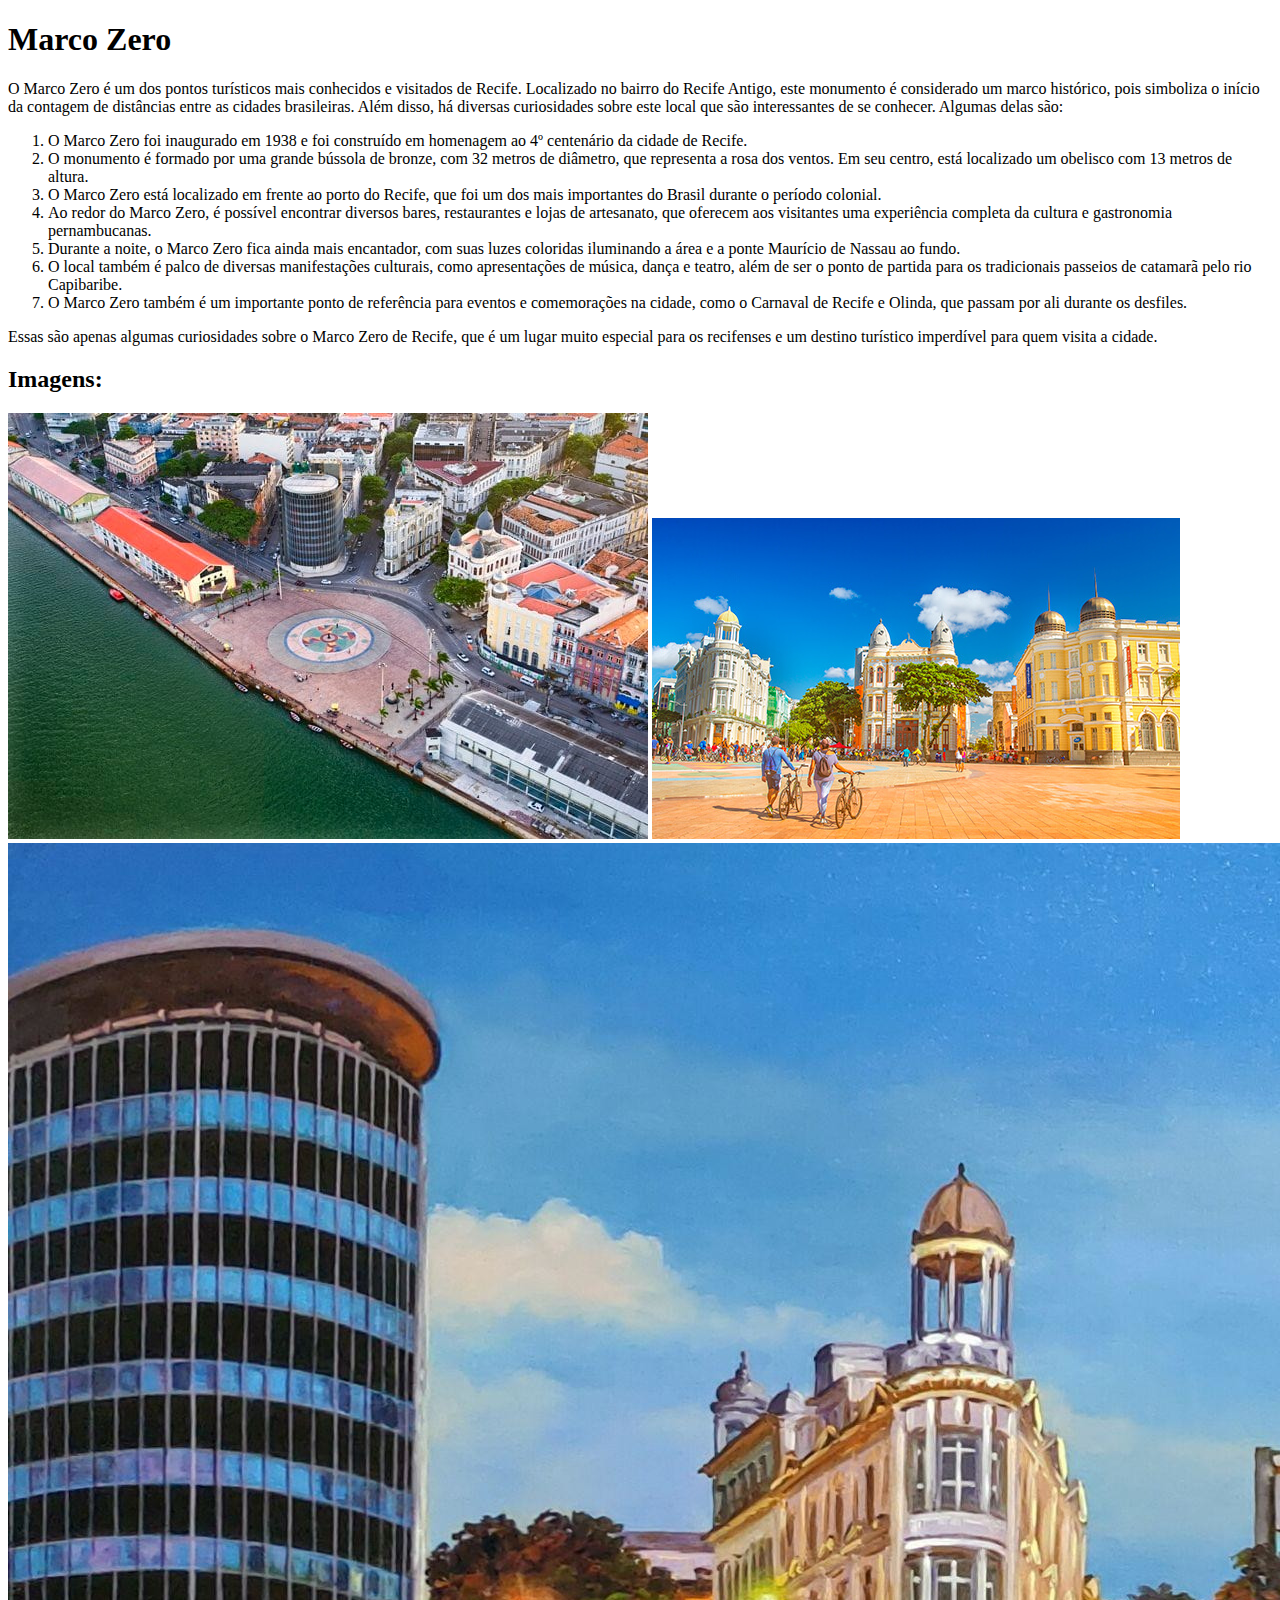
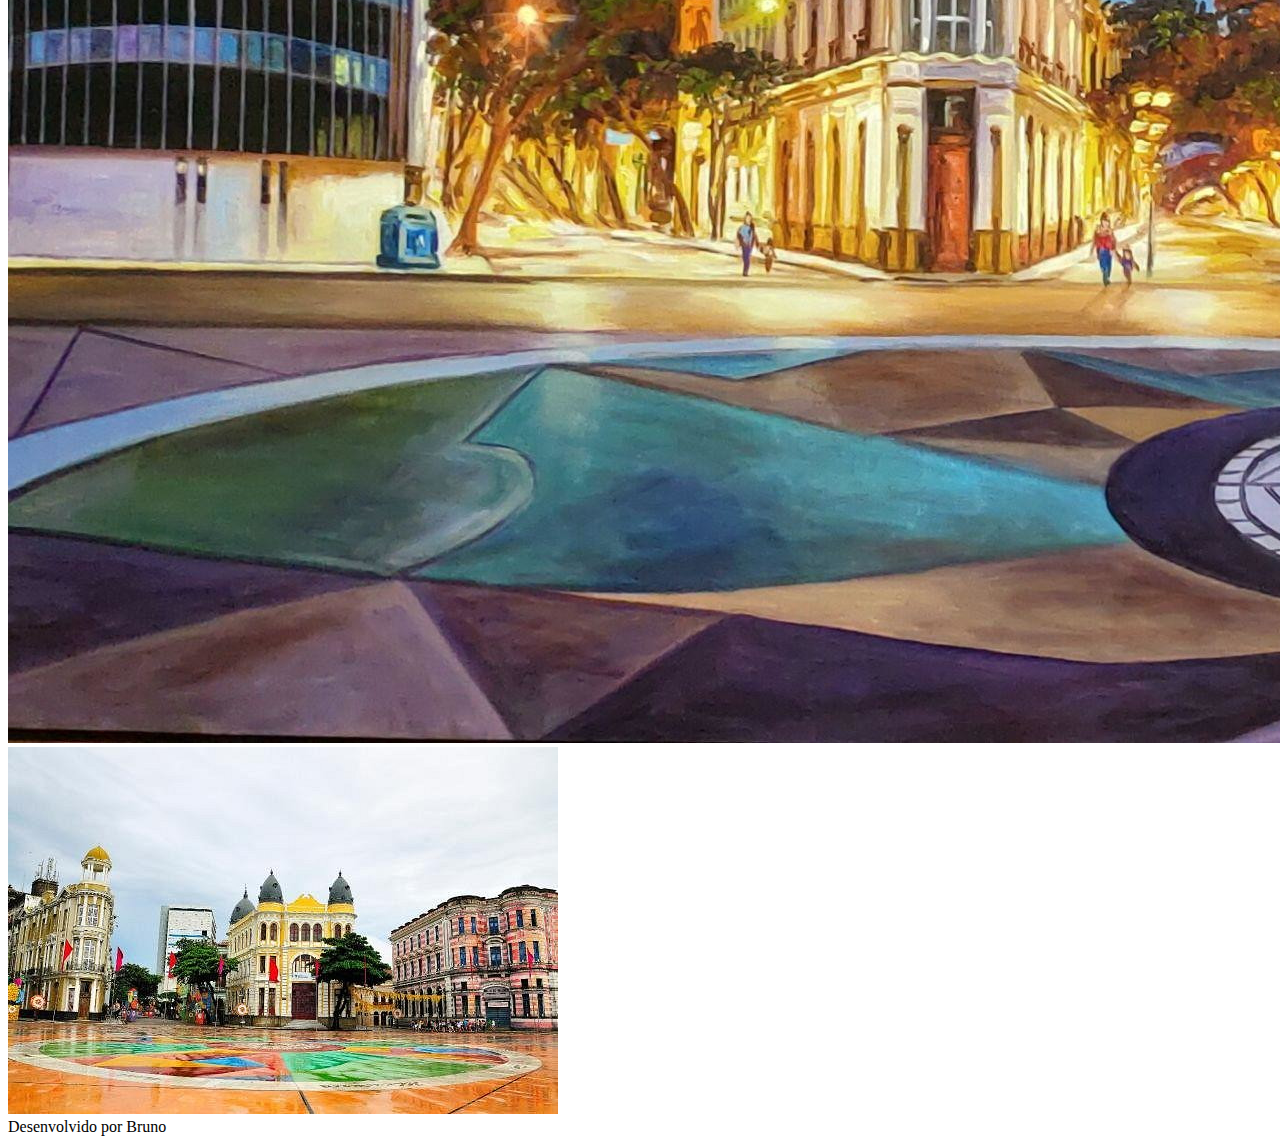
==== code 2/index.html @ 14155850 "Code 2 html proz" ====
<!DOCTYPE html>
<html lang="pt-br">
<head>
    <meta charset="UTF-8">
    <meta http-equiv="X-UA-Compatible" content="IE=edge">
    <meta name="viewport" content="width=device-width, initial-scale=1.0">
    <title>Marco Zero</title>
</head>
<body>
    <header>
        <h1>Marco Zero</h1>
    </header>
    <main>
        <span>O Marco Zero é um dos pontos turísticos mais conhecidos e visitados de Recife. Localizado no bairro do Recife Antigo, este monumento é considerado um marco histórico, pois simboliza o início da contagem de distâncias entre as cidades brasileiras. Além disso, há diversas curiosidades sobre este local que são interessantes de se conhecer. Algumas delas são:</span>

        <ol>
            <li>O Marco Zero foi inaugurado em 1938 e foi construído em homenagem ao 4º centenário da cidade de Recife.</li>

            <li>O monumento é formado por uma grande bússola de bronze, com 32 metros de diâmetro, que representa a rosa dos ventos. Em seu centro, está localizado um obelisco com 13 metros de altura.</li>
    
            <li>O Marco Zero está localizado em frente ao porto do Recife, que foi um dos mais importantes do Brasil durante o período colonial.</li>
    
            <li>Ao redor do Marco Zero, é possível encontrar diversos bares, restaurantes e lojas de artesanato, que oferecem aos visitantes uma experiência completa da cultura e gastronomia pernambucanas.</li>
    
            <li>Durante a noite, o Marco Zero fica ainda mais encantador, com suas luzes coloridas iluminando a área e a ponte Maurício de Nassau ao fundo.</li>
    
            <li>O local também é palco de diversas manifestações culturais, como apresentações de música, dança e teatro, além de ser o ponto de partida para os tradicionais passeios de catamarã pelo rio Capibaribe.</li>
    
            <li>O Marco Zero também é um importante ponto de referência para eventos e comemorações na cidade, como o Carnaval de Recife e Olinda, que passam por ali durante os desfiles.</li>
        </ol>


        <span>Essas são apenas algumas curiosidades sobre o Marco Zero de Recife, que é um lugar muito especial para os recifenses e um destino turístico imperdível para quem visita a cidade.</span>

        <span><h2>Imagens:</h2></span>
        <img src="imagens/marco 1.jpg" alt="Marco Zero">
        <img src="imagens/marco 2.jpg" alt="Marco zero">
        <img src="imagens/marco 3.jpg" alt="Marco zero">
        <img src="imagens/marco 4.jpg" alt="marco zero">
    </main>
    <footer>
        Desenvolvido por Bruno
    </footer>
</body>
</html>
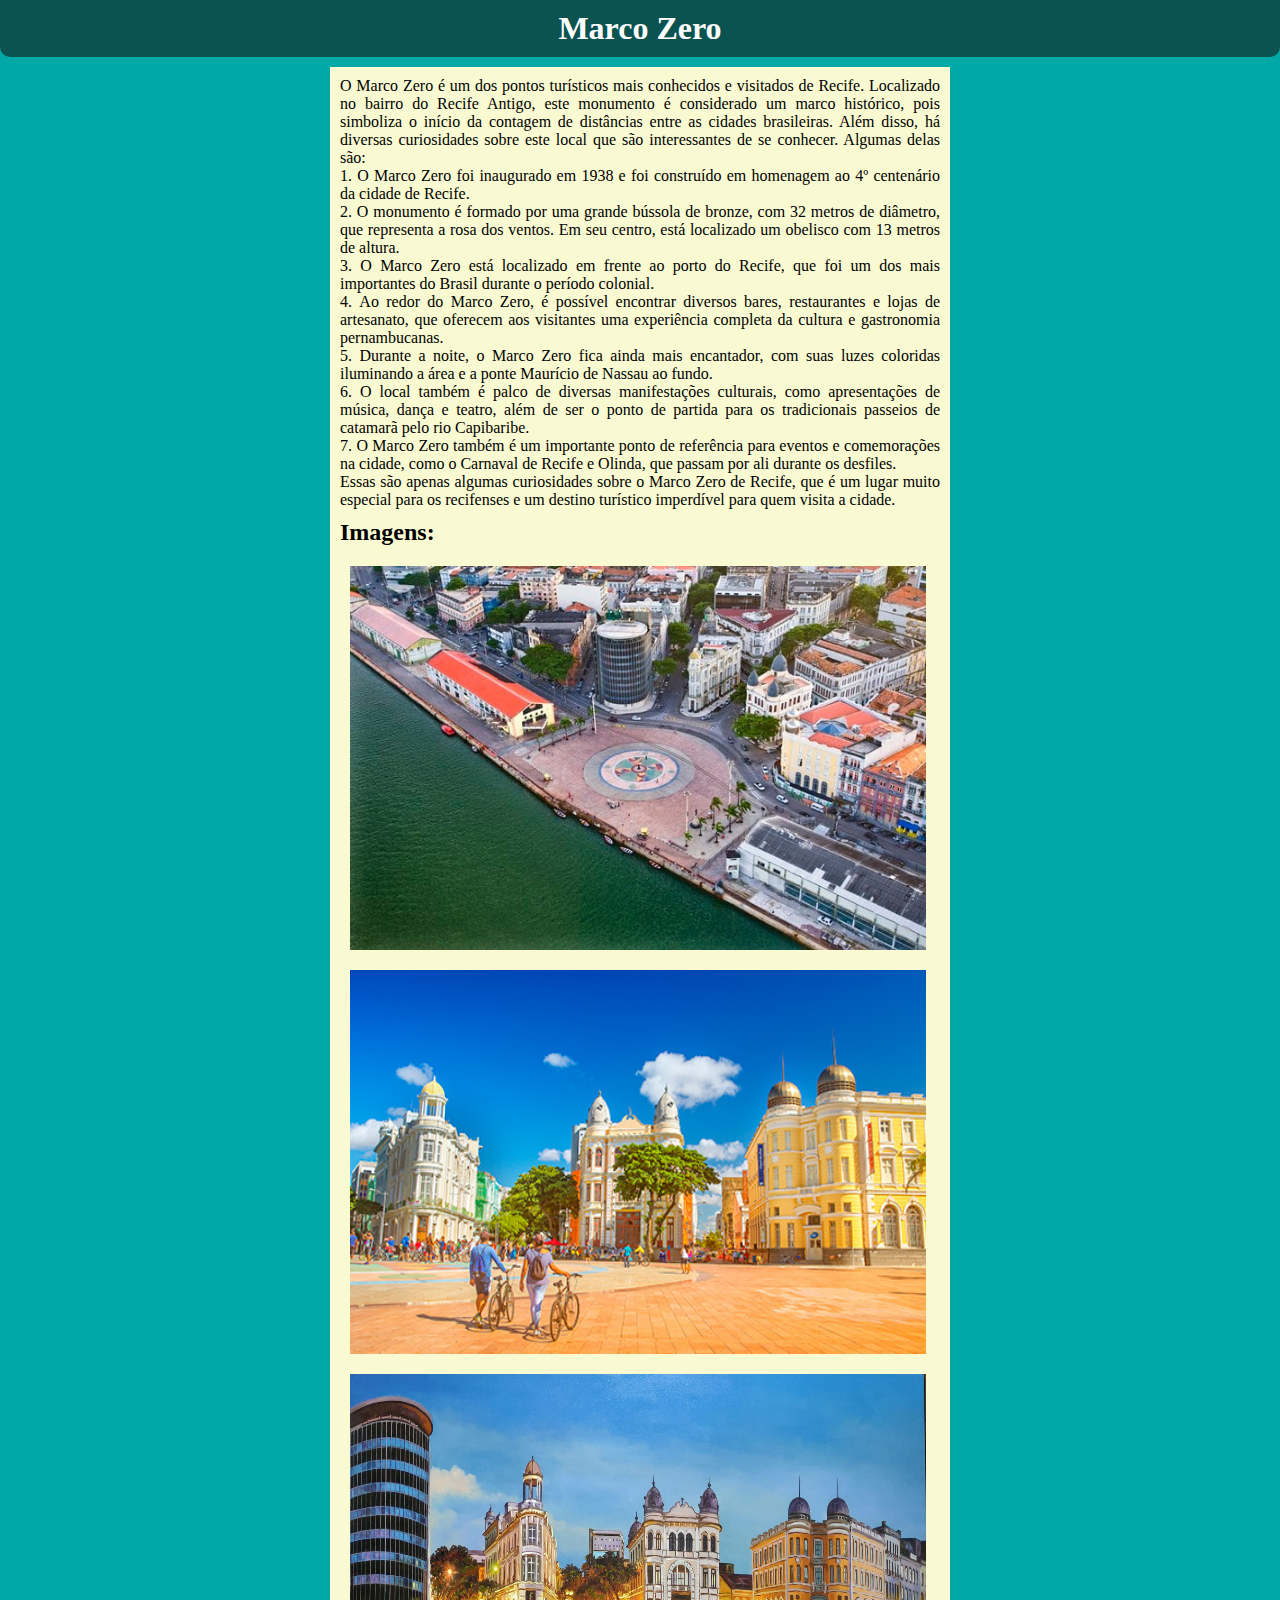
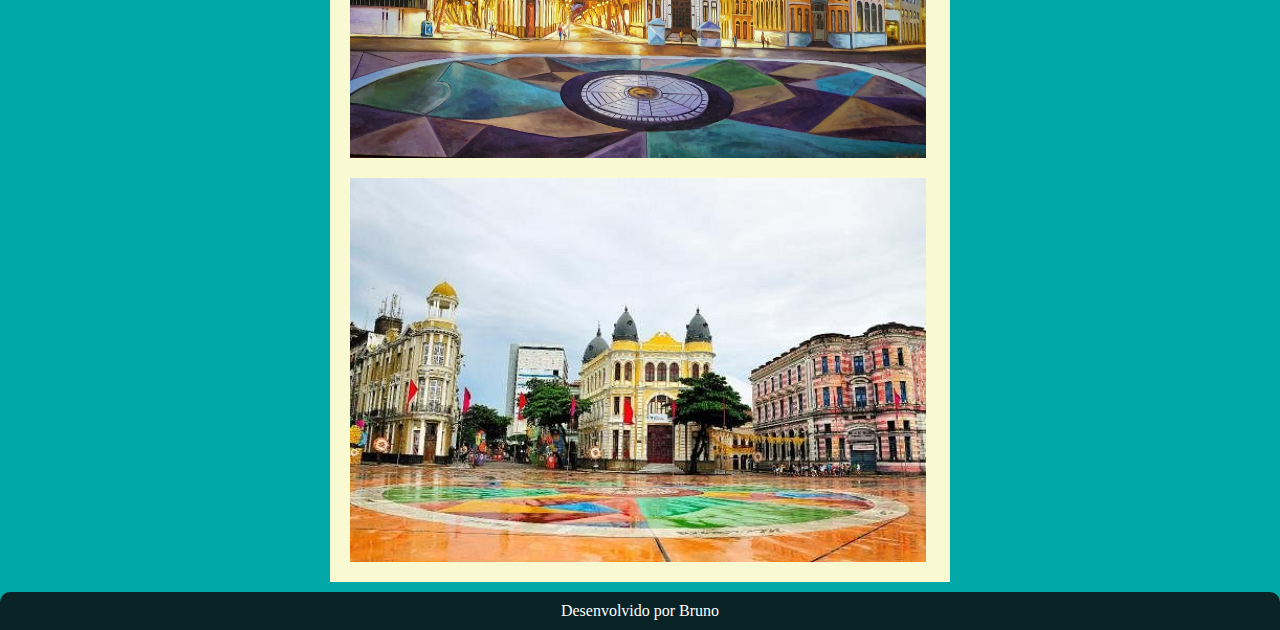
==== commit 1bd425bb: "Atualização das configurações do CSS" ====
--- a/code 2/index.html
+++ b/code 2/index.html
@@ -5,6 +5,7 @@
     <meta http-equiv="X-UA-Compatible" content="IE=edge">
     <meta name="viewport" content="width=device-width, initial-scale=1.0">
     <title>Marco Zero</title>
+    <link rel="stylesheet" href="style.css">
 </head>
 <body>
     <header>
@@ -33,10 +34,13 @@
         <span>Essas são apenas algumas curiosidades sobre o Marco Zero de Recife, que é um lugar muito especial para os recifenses e um destino turístico imperdível para quem visita a cidade.</span>
 
         <span><h2>Imagens:</h2></span>
-        <img src="imagens/marco 1.jpg" alt="Marco Zero">
-        <img src="imagens/marco 2.jpg" alt="Marco zero">
-        <img src="imagens/marco 3.jpg" alt="Marco zero">
-        <img src="imagens/marco 4.jpg" alt="marco zero">
+        <div>
+            <img src="imagens/marco 1.jpg" alt="Marco Zero">
+            <img src="imagens/marco 2.jpg" alt="Marco zero">
+            <img src="imagens/marco 3.jpg" alt="Marco zero">
+            <img src="imagens/marco 4.jpg" alt="marco zero">
+        </div>
+
     </main>
     <footer>
         Desenvolvido por Bruno
--- a/code 2/style.css
+++ b/code 2/style.css
@@ -0,0 +1,53 @@
+* {
+    margin: 0px;
+    padding: 0px;
+}
+
+header {
+    background-color: #0B5351;
+    text-align: center;
+    padding: 10px;
+    margin: auto;
+    border-radius: 0px 0px 10px 10px;
+    margin: 0 0 10px 0;
+    color: white;
+}
+
+body {
+    background-color: #00A9A5;
+}
+
+main {
+    background-color: lightgoldenrodyellow;
+    padding: 10px 10px 10px 10px ;
+    width: 600px;
+    margin: auto;
+    text-align: justify;
+}
+
+ol {
+    list-style-position: inside;
+    padding-left: 0;
+    margin: 0;
+  }
+
+h2 {
+    padding: 10px 0px;
+}
+
+div > img {
+    width: 45vw;
+    height: 30vw;
+    padding: 10px;
+    display: flex;
+
+}
+
+footer {
+    background-color: #092327;
+    color: white;
+    padding: 10px;
+    text-align: center;
+    margin: 10px 0 0 0;
+    border-radius: 10px 10px 0 0;
+}